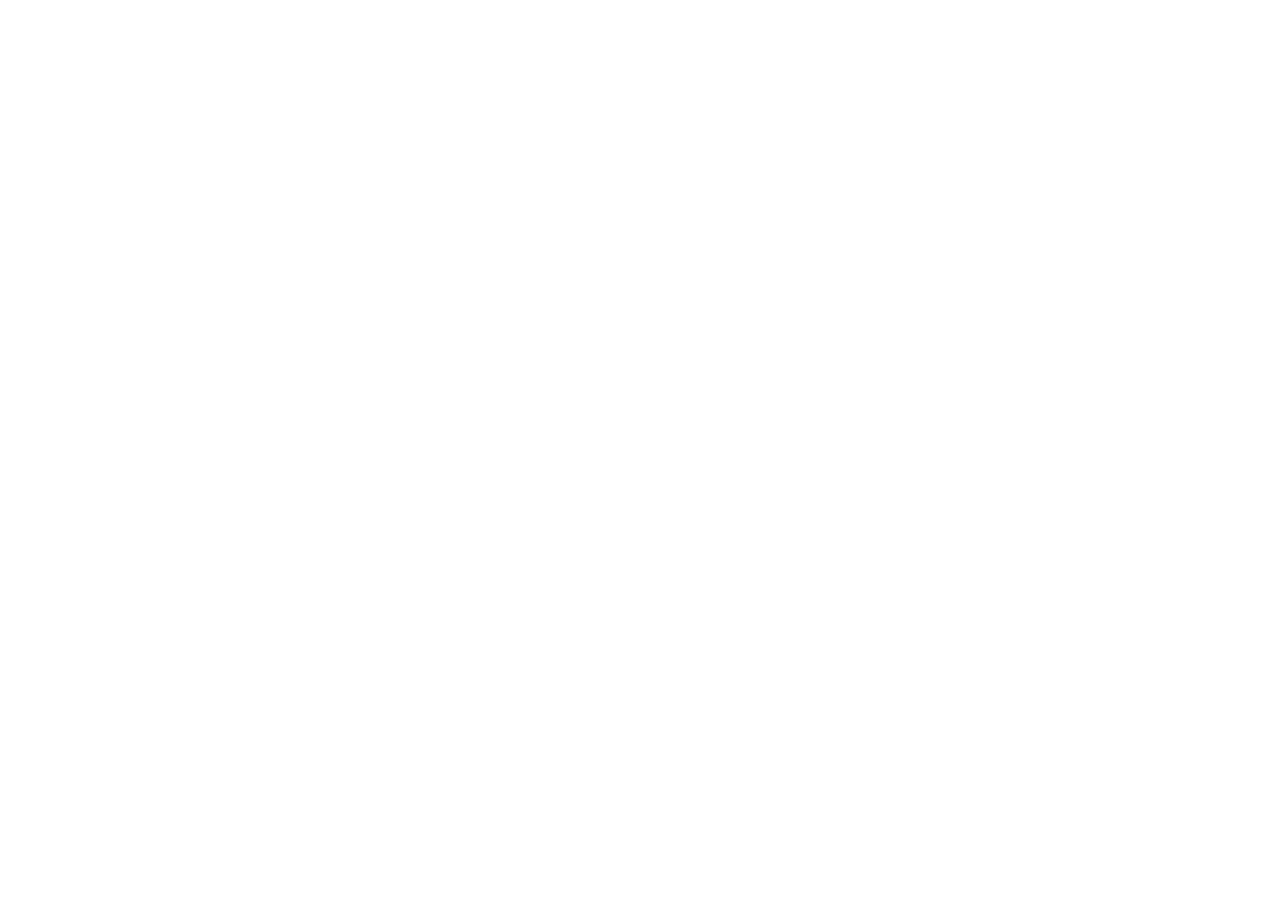
==== index.html @ 89272359 "使用 canvas 来实现打点；要获取文档宽高来设置 canvas 宽高" ====
<!DOCTYPE html>
<html lang="zh-CN">
<head>
  <meta charset="UTF-8">
  <meta http-equiv="X-UA-Compatible" content="IE=edge">
  <meta name="viewport" content="width=device-width, initial-scale=1.0">
  <title>画板</title>
  <link rel="stylesheet" href="./index.css">
</head>
<body>
  <canvas id="canvas"></canvas>
  <script src="./index.js"></script>
</body>
</html>
---- index.css ----
* {
  margin: 0;
  padding: 0;
  box-sizing: border-box;
}
#canvas {
  display: block;
  position: relative;
}
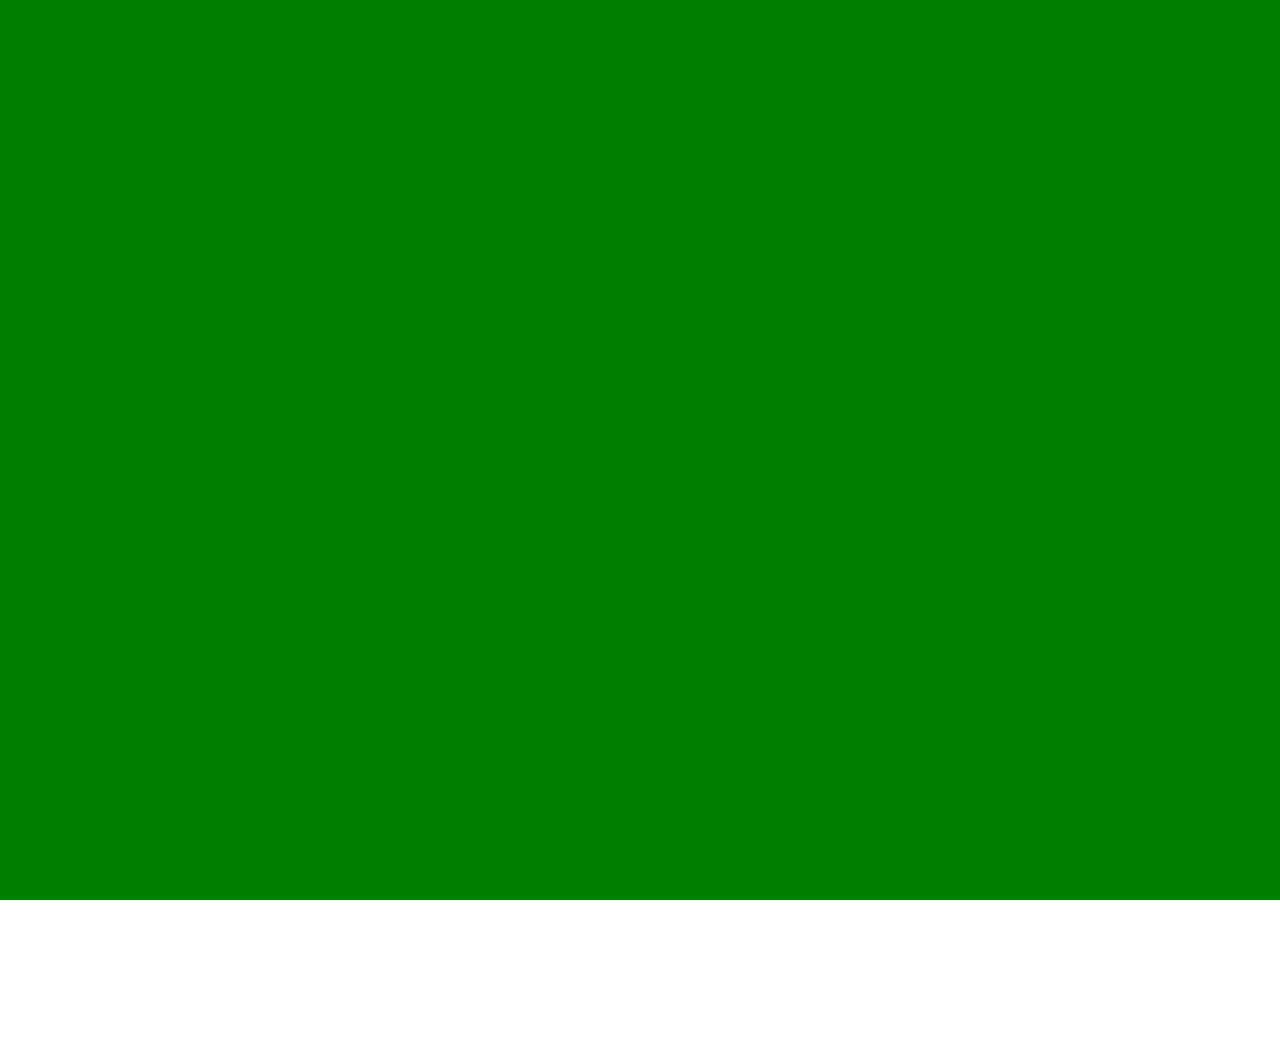
==== commit fd3c83ef: "canvas 始终跟文档一样大小" ====
--- a/index.html
+++ b/index.html
@@ -1,14 +1,38 @@
 <!DOCTYPE html>
 <html lang="zh-CN">
+
 <head>
   <meta charset="UTF-8">
   <meta http-equiv="X-UA-Compatible" content="IE=edge">
-  <meta name="viewport" content="width=device-width, initial-scale=1.0">
+  <meta name="viewport"
+    content="width=device-width,initial-scale=1,minimum-scale=1,maximum-scale=1,user-scalable=no,viewport-fit=cover">
   <title>画板</title>
   <link rel="stylesheet" href="./index.css">
 </head>
+
 <body>
   <canvas id="canvas"></canvas>
+  <canvas id='test'></canvas>
+  <script>
+    window.onload = function () {
+      document.addEventListener('touchstart', function (event) {
+        if (event.touches.length > 1) {
+          event.preventDefault();
+        }
+      }, {
+        passive: false
+      });
+      let lastTouchEnd = 0;
+      document.addEventListener('touchend', function (event) {
+        let now = (new Date()).getTime();
+        if (now - lastTouchEnd <= 300) {
+          event.preventDefault();
+        }
+        lastTouchEnd = now;
+      }, false);
+    };
+  </script>
   <script src="./index.js"></script>
 </body>
+
 </html>--- a/index.css
+++ b/index.css
@@ -4,6 +4,7 @@
   box-sizing: border-box;
 }
 #canvas {
+  background: green;
   display: block;
   position: relative;
 }
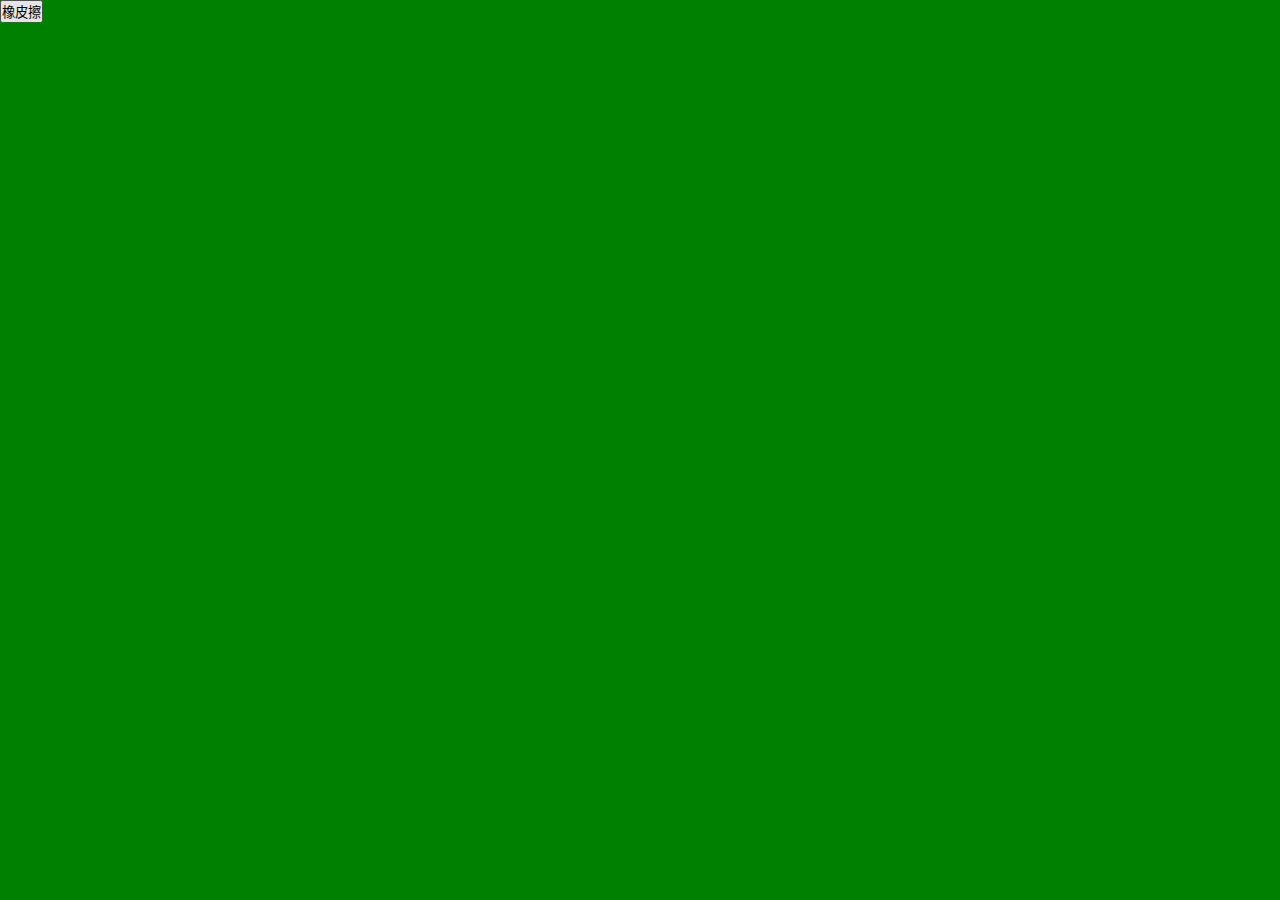
==== commit 5080ceb6: "能够使用橡皮擦" ====
--- a/index.html
+++ b/index.html
@@ -12,7 +12,7 @@
 
 <body>
   <canvas id="canvas"></canvas>
-  <canvas id='test'></canvas>
+  <button id="eraser">橡皮擦</button>
   <script>
     window.onload = function () {
       document.addEventListener('touchstart', function (event) {
--- a/index.css
+++ b/index.css
@@ -8,3 +8,8 @@
   display: block;
   position: relative;
 }
+button {
+  position: fixed;
+  left: 0;
+  top: 0;
+}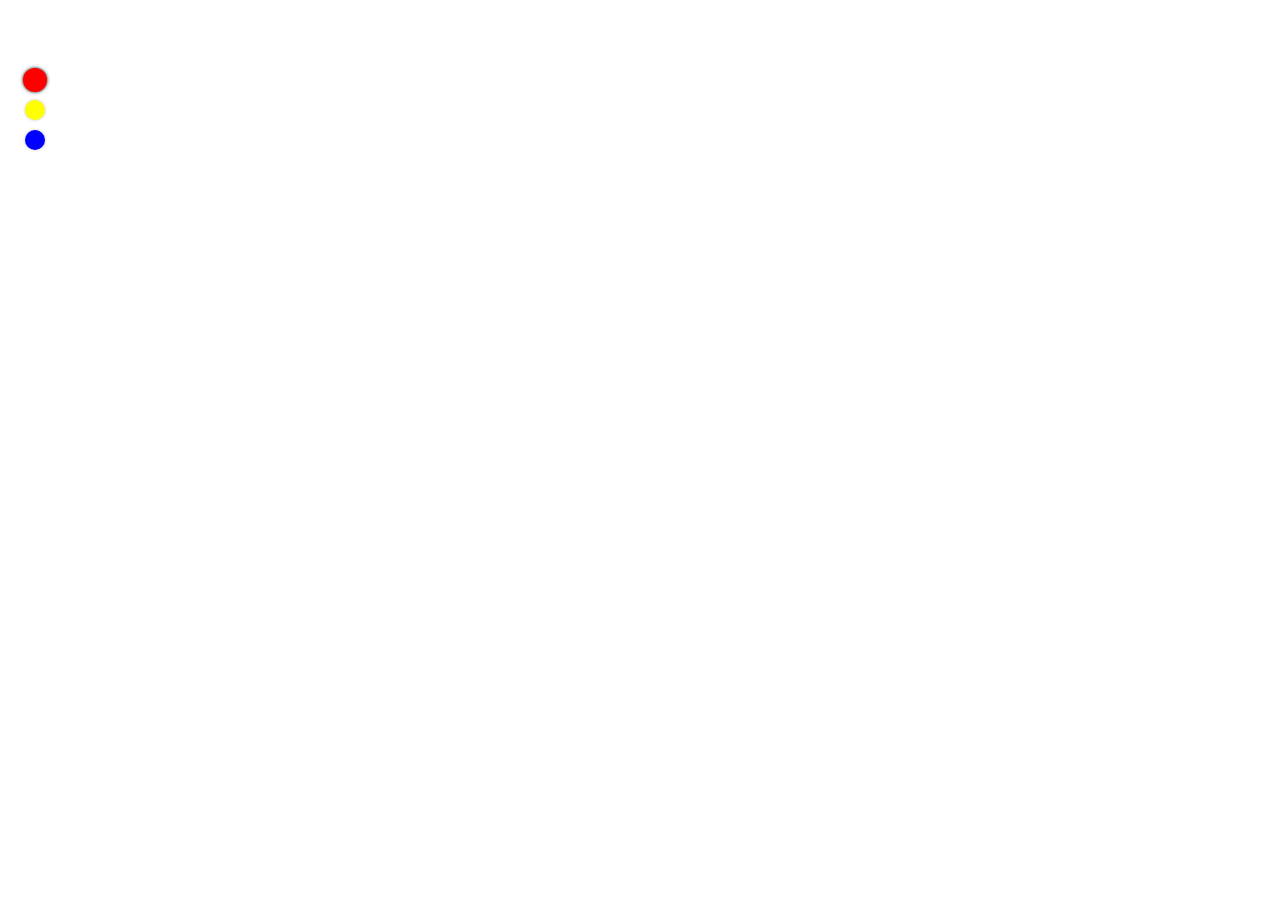
==== commit 0c304540: "画笔、橡皮擦使用 svg 并能突出显示； 除了默认黑色画笔之外，支持红色、黄色、蓝色，同时支持突出显示； 禁用溢出，解决移动端画面移动的问题" ====
--- a/index.html
+++ b/index.html
@@ -12,7 +12,21 @@
 
 <body>
   <canvas id="canvas"></canvas>
-  <button id="eraser">橡皮擦</button>
+  <div class="actions" id="actions">
+    <svg class="icon active" id="pencil">
+      <use xlink:href="#icon-pencil"></use>
+    </svg>
+    <svg class="icon" id="eraser">
+      <use xlink:href="#icon-eraser"></use>
+    </svg>
+  </div>
+  <ol class="colors">
+    <li id="red" class="red active"></li>
+    <li id="yellow" class="yellow"></li>
+    <li id="blue" class="blue"></li>
+  </ol>
+
+
   <script>
     window.onload = function () {
       document.addEventListener('touchstart', function (event) {
@@ -33,6 +47,8 @@
     };
   </script>
   <script src="./index.js"></script>
+  <script src="//at.alicdn.com/t/font_2876364_16cehnr6ecv.js"></script>
+
 </body>
 
 </html>--- a/index.css
+++ b/index.css
@@ -3,13 +3,61 @@
   padding: 0;
   box-sizing: border-box;
 }
+body {
+  overflow: hidden;
+}
+ul,ol {
+  list-style: none;
+}
+.icon {
+  width: 1em; height: 1em;
+  vertical-align: -0.15em;
+  fill: currentColor;
+  overflow: hidden;
+}
 #canvas {
-  background: green;
   display: block;
   position: relative;
 }
-button {
+.actions {
   position: fixed;
   left: 0;
   top: 0;
+  padding: 20px;
+}
+.actions > svg {
+  width: 1.5em;
+  height: 1.5em;
+  margin: 0 5px;
+}
+.actions > svg.active {
+  fill: red;
+  transform: scale(1.2);
+  transition: all 0.3s;
+}
+.colors {
+  position: fixed;
+  top: 60px;
+  left: 25px;
+}
+.colors > li {
+  width: 20px;
+  height: 20px;
+  margin: 10px 0;
+  border-radius: 50%;
+  box-shadow: 0 0 3px rgba(0,0,0,0.25);
+  transition: all 0.3s;
+}
+.colors > li.red {
+  background: red;
+}
+.colors > li.yellow {
+  background: yellow;
+}
+.colors > li.blue {
+  background: blue;
+}
+.colors > li.active {
+  box-shadow: 0 0 3px rgba(0,0,0,0.95);
+  transform: scale(1.2);
 }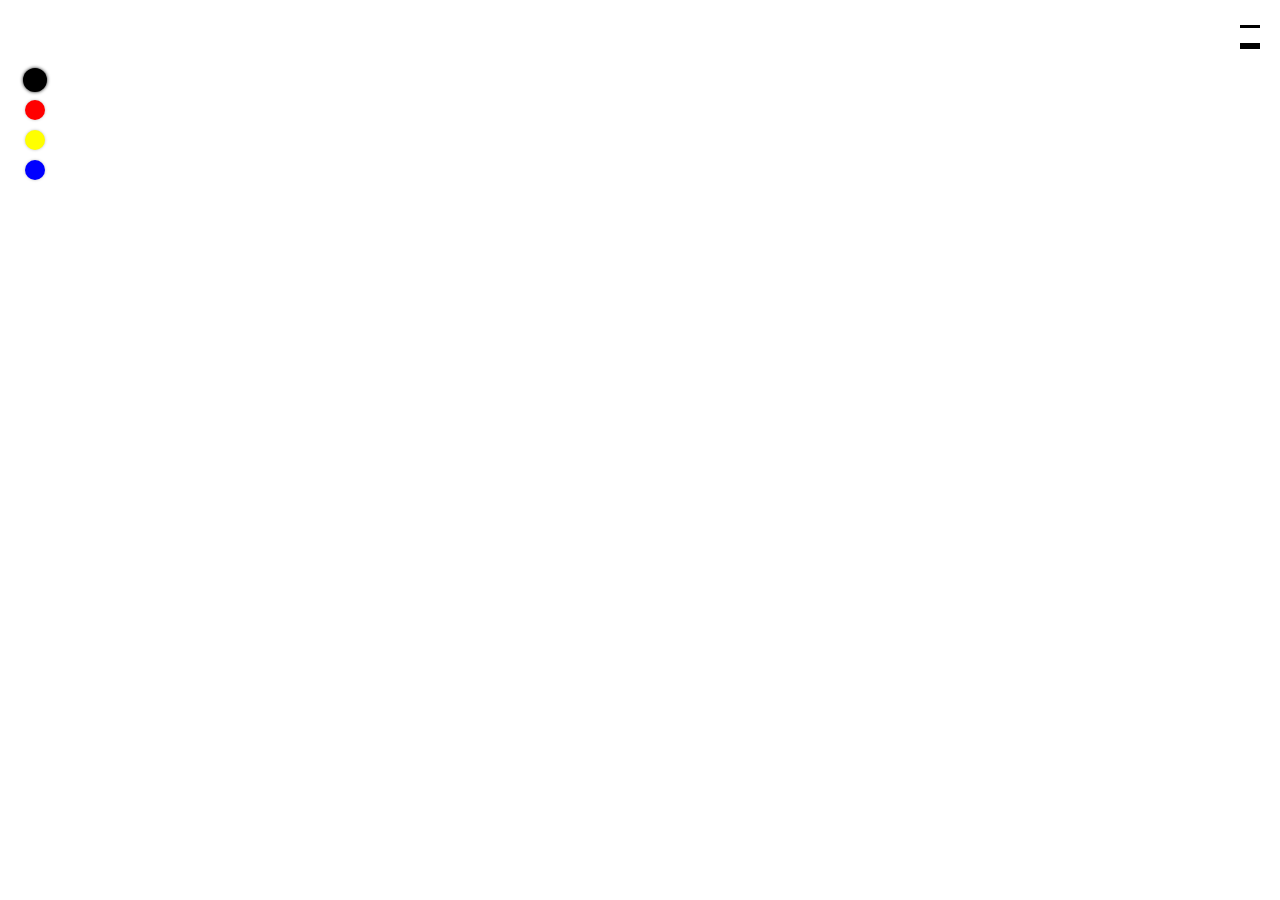
==== commit cb306bee: "支持笔的粗细、清空、下载图片" ====
--- a/index.html
+++ b/index.html
@@ -19,13 +19,23 @@
     <svg class="icon" id="eraser">
       <use xlink:href="#icon-eraser"></use>
     </svg>
+    <svg class="trash" id="trash">
+      <use xlink:href="#icon-trash"></use>
+    </svg>
+    <svg class="download" id="download">
+      <use xlink:href="#icon-download"></use>
+    </svg>
   </div>
   <ol class="colors">
-    <li id="red" class="red active"></li>
+    <li id="black" class="black active"></li>
+    <li id="red" class="red"></li>
     <li id="yellow" class="yellow"></li>
     <li id="blue" class="blue"></li>
   </ol>
-
+  <ol class="sizes">
+    <li id="thin" class="thin"></li>
+    <li id="thick" class="thick"></li>
+  </ol>
 
   <script>
     window.onload = function () {
@@ -47,7 +57,7 @@
     };
   </script>
   <script src="./index.js"></script>
-  <script src="//at.alicdn.com/t/font_2876364_16cehnr6ecv.js"></script>
+  <script src="//at.alicdn.com/t/font_2876364_3rg715q29m7.js"></script>
 
 </body>
 
--- a/index.css
+++ b/index.css
@@ -48,6 +48,9 @@
   box-shadow: 0 0 3px rgba(0,0,0,0.25);
   transition: all 0.3s;
 }
+.colors > li.black {
+  background: black;
+}
 .colors > li.red {
   background: red;
 }
@@ -60,4 +63,28 @@
 .colors > li.active {
   box-shadow: 0 0 3px rgba(0,0,0,0.95);
   transform: scale(1.2);
+}
+.sizes {
+  position: fixed;
+  right: 20px;
+  top: 10px;
+}
+.sizes > li {
+  margin: 15px 0;
+}
+.sizes > .thin {
+  height: 0;
+  width: 20px;
+  border-top: 3px solid black;
+}
+.sizes > .thick {
+  height: 0;
+  width: 20px;
+  border-top: 6px solid black;
+}
+.sizes > li {
+  transition: all 0.3s;
+}
+.sizes > li.active {
+  transform: scale(1.2);
 }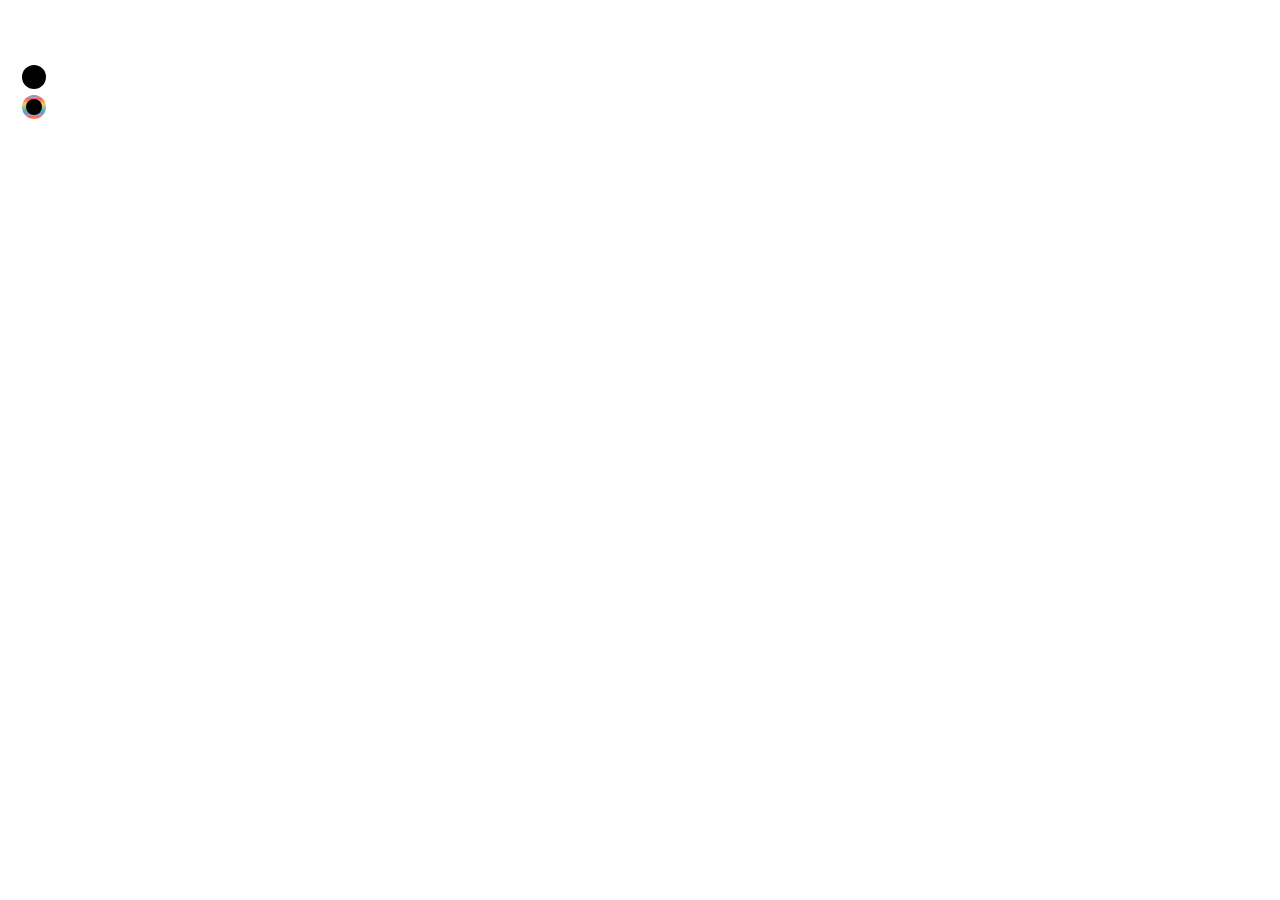
==== commit 6b2ab751: "基本完成各项功能" ====
--- a/index.html
+++ b/index.html
@@ -26,16 +26,23 @@
       <use xlink:href="#icon-download"></use>
     </svg>
   </div>
-  <ol class="colors">
+  <div class="thickness" id="thickness"></div>
+  <ul class="thicks" id="thicks">
+    <li id="thick1" class="thick1 active"></li>
+    <li id="thick2" class="thick2"></li>
+    <li id="thick3" class="thick3"></li>
+  </ul>
+  <div class="color" id="color"></div>
+  <ul class="colors" id="colors">
     <li id="black" class="black active"></li>
     <li id="red" class="red"></li>
+    <li id="orange" class="orange"></li>
     <li id="yellow" class="yellow"></li>
+    <li id="green" class="green"></li>
+    <li id="cyan" class="cyan"></li>
     <li id="blue" class="blue"></li>
-  </ol>
-  <ol class="sizes">
-    <li id="thin" class="thin"></li>
-    <li id="thick" class="thick"></li>
-  </ol>
+    <li id="purple" class="purple"></li>
+  </ul>
 
   <script>
     window.onload = function () {
@@ -57,7 +64,7 @@
     };
   </script>
   <script src="./index.js"></script>
-  <script src="//at.alicdn.com/t/font_2876364_3rg715q29m7.js"></script>
+  <script src="//at.alicdn.com/t/font_2876364_qe26qh298qh.js"></script>
 
 </body>
 
--- a/index.css
+++ b/index.css
@@ -35,56 +35,179 @@
   transform: scale(1.2);
   transition: all 0.3s;
 }
+
+.thickness {
+  position: fixed;
+  top: 65px;
+  left: 22px;
+  width: 1.5em;
+  height: 1.5em;
+  border-radius: 50%;
+  background: black;
+}
+.thicks {
+  display: none;
+  position: fixed;
+  border: 1px solid #ccc;
+  border-radius: 8px;
+  padding: 10px;
+  top: 60px;
+  left: 60px;
+  justify-content: space-between;
+  align-items: center;
+}
+.thicks::before {
+  content: '';
+  position: absolute;
+  top: 5px;
+  left: -10px;
+  height: 0;
+  width: 0;
+  border-right: 10px solid #ccc;
+  border-top: 10px solid transparent;
+  border-bottom: 10px solid transparent;
+}
+.thicks::after {
+  content: '';
+  position: absolute;
+  top: 5px;
+  left: -9px;
+  height: 0;
+  width: 0;
+  border-right: 10px solid white;
+  border-top: 10px solid transparent;
+  border-bottom: 10px solid transparent;
+}
+.thicks.active {
+  display: flex;
+}
+.thicks > li {
+  margin: 0 5px;
+  transition: all 0.3s;
+}
+.thicks > li:hover {
+  cursor: pointer;
+}
+.thicks > li.active {
+  box-shadow: 0 0 2px 4px rgba(0, 0, 0, 0.2);
+}
+.thicks > .thick1 {
+  height: 0;
+  width: 20px;
+  border-top: 3px solid black;
+}
+.thicks > .thick2 {
+  height: 0;
+  width: 20px;
+  border-top: 6px solid black;
+}
+.thicks > .thick3 {
+  height: 0;
+  width: 20px;
+  border-top: 9px solid black;
+}
+
+.color {
+  display: flex;
+  position: fixed;
+  top: 95px;
+  left: 22px;
+  width: 1.5em;
+  height: 1.5em;
+  border: 3px solid transparent;
+  background: linear-gradient(180deg, #ec5f67, #f99157, #fac863, #99c794, #5fb3b3, #6699cc, #c594c5);
+  border-radius: 50%;
+  justify-content: center;
+  align-items: center;
+}
+.color::before {
+  content: '';
+  position: absolute;
+  bottom: 1px;
+  left: 1px;
+  width: 1em;
+  height: 1em;
+  background: #000;
+  border-radius: 50%;
+}
 .colors {
-  position: fixed;
-  top: 60px;
-  left: 25px;
-}
+  display: none;
+  flex-direction: column;
+  flex-wrap: wrap;
+  justify-content: space-between;
+  align-items: center;
+  position: fixed;
+  top: 131px;
+  left: 3px;
+  height: 130px;
+  width: 65px;
+  border: 1px solid #ccc;
+  border-radius: 8px;
+}
+.colors.active {
+  display: flex;
+}
+.colors::before {
+  content: '';
+  position: absolute;
+  top: -10px;
+  left: 20px;
+  height: 0;
+  width: 0;
+  border-bottom: 10px solid #ccc;
+  border-left: 10px solid transparent;
+  border-right: 10px solid transparent;
+}
+.colors::after {
+  content: '';
+  position: absolute;
+  top: -9px;
+  left: 20px;
+  height: 0;
+  width: 0;
+  border-bottom: 10px solid white;
+  border-left: 10px solid transparent;
+  border-right: 10px solid transparent;
+}
+
+
+
+
 .colors > li {
-  width: 20px;
-  height: 20px;
-  margin: 10px 0;
-  border-radius: 50%;
+  width: 15px;
+  height: 15px;
+  margin: 8px 2px;
   box-shadow: 0 0 3px rgba(0,0,0,0.25);
   transition: all 0.3s;
 }
+.colors > li:hover {
+  cursor: pointer;
+}
 .colors > li.black {
   background: black;
 }
 .colors > li.red {
   background: red;
 }
+.colors > li.orange {
+  background: orange;
+}
 .colors > li.yellow {
   background: yellow;
 }
+.colors > li.green {
+  background: green;
+}
+.colors > li.cyan {
+  background: cyan;
+}
 .colors > li.blue {
   background: blue;
+}
+.colors > li.purple {
+  background: purple;
 }
 .colors > li.active {
   box-shadow: 0 0 3px rgba(0,0,0,0.95);
   transform: scale(1.2);
-}
-.sizes {
-  position: fixed;
-  right: 20px;
-  top: 10px;
-}
-.sizes > li {
-  margin: 15px 0;
-}
-.sizes > .thin {
-  height: 0;
-  width: 20px;
-  border-top: 3px solid black;
-}
-.sizes > .thick {
-  height: 0;
-  width: 20px;
-  border-top: 6px solid black;
-}
-.sizes > li {
-  transition: all 0.3s;
-}
-.sizes > li.active {
-  transform: scale(1.2);
 }